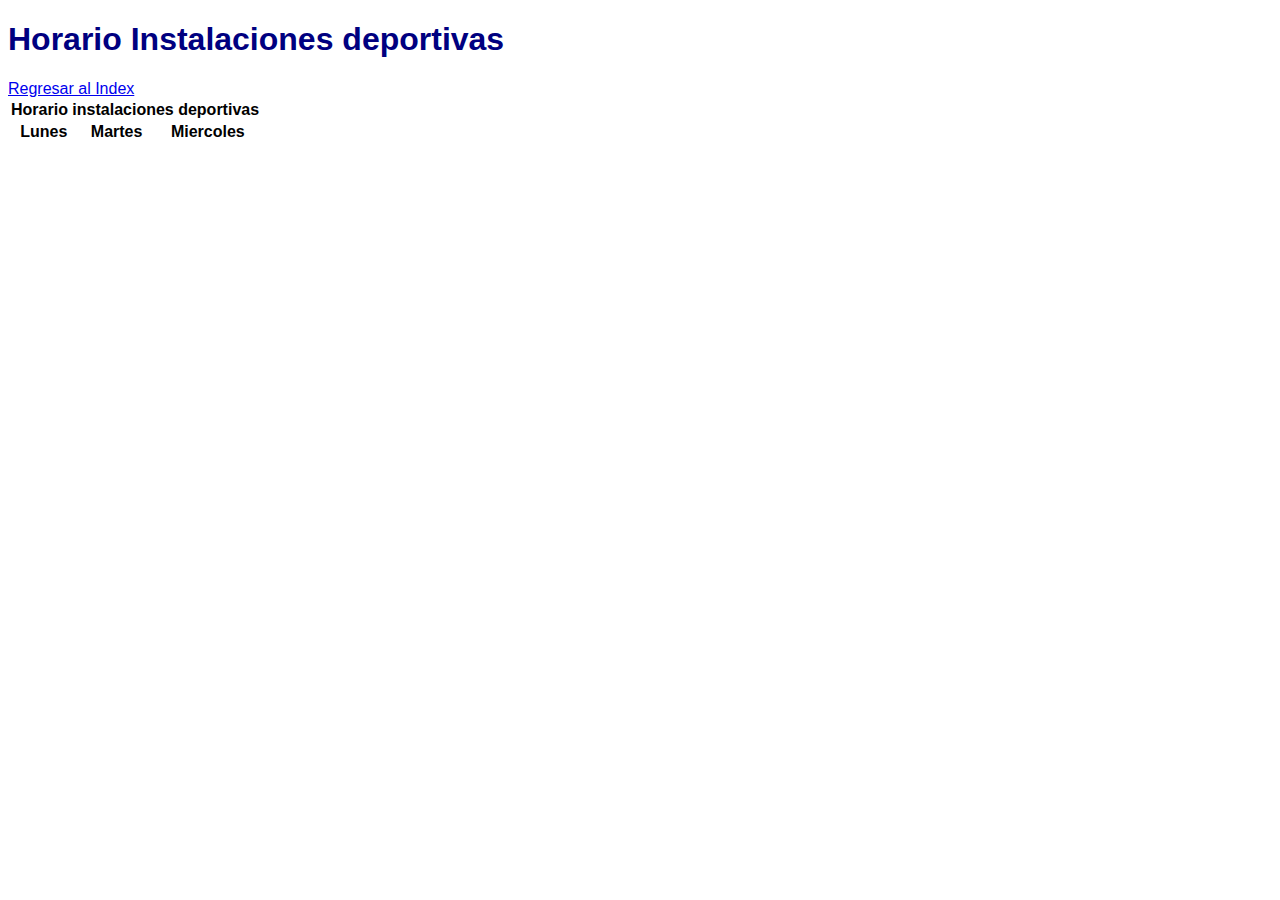
==== horario.html @ 7f8a44ae "haciendo el horario" ====
<!DOCTYPE html>
<html lang="en">

<head>
   <meta charset="UTF-8">
   <meta http-equiv="X-UA-Compatible" content="IE=edge">
   <meta name="viewport" content="width=device-width, initial-scale=1.0">
   <title>Hola</title>
   <link rel="stylesheet" href="./css/style.css">
</head>

<body>
   <h1>Horario Instalaciones deportivas</h1>
   <a href="index.html">Regresar al Index</a>

   <table>
      <thead>
         <tr>
            <th colspan="21">Horario instalaciones deportivas</th>
         </tr>
         <tr>
            <th>Lunes</th>
            <th>Martes</th>
            <th>Miercoles</th>
         </tr>

      </thead>
   </table>


</body>

</html>
---- css/style.css ----
html {
  scroll-behavior: smooth;
}

body {
  font-family: sans-serif;
}

h1 {
  color: navy;
}

img,
video {
  max-width: 100%;
  height: auto;
}

iframe {
  width: 80%;
  height: 400px;
}
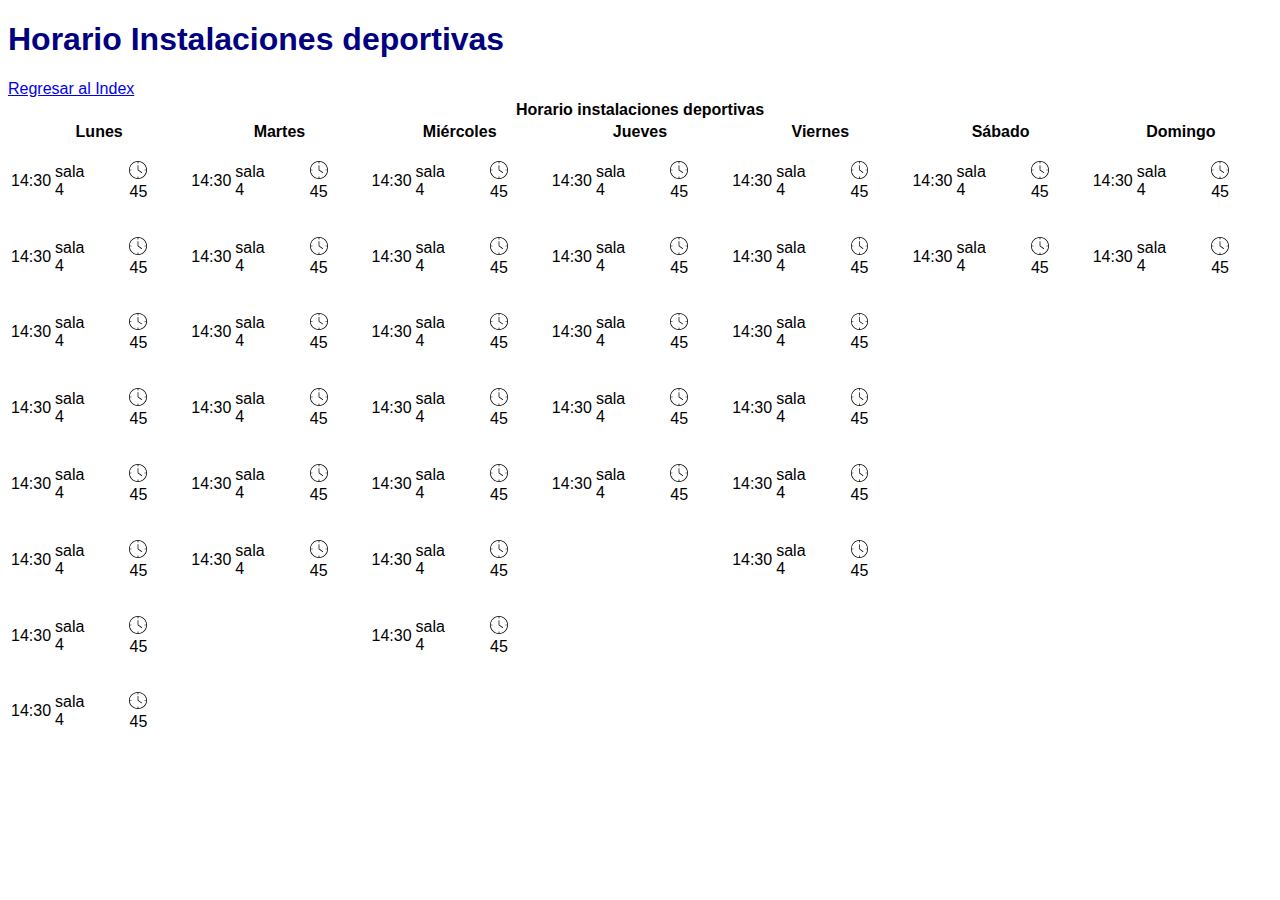
==== commit c316e1fa: "Estructura de horario terminado" ====
--- a/horario.html
+++ b/horario.html
@@ -19,12 +19,338 @@
             <th colspan="21">Horario instalaciones deportivas</th>
          </tr>
          <tr>
-            <th>Lunes</th>
-            <th>Martes</th>
-            <th>Miercoles</th>
-         </tr>
-
+            <th colspan="3">Lunes</th>
+            <th colspan="3">Martes</th>
+            <th colspan="3">Miércoles</th>
+            <th colspan="3">Jueves</th>
+            <th colspan="3">Viernes</th>
+            <th colspan="3">Sábado</th>
+            <th colspan="3">Domingo</th>
+         </tr>
       </thead>
+      <tbody>
+         <tr>
+            <td>14:30</td>
+            <td>sala 4</td>
+            <td>
+               <figure>
+                  <img src="img/clock-svgrepo-com.svg" alt="14:30">
+                  <figcaption>45</figcaption>
+               </figure>
+            </td>
+            <td>14:30</td>
+            <td>sala 4</td>
+            <td>
+               <figure>
+                  <img src="img/clock-svgrepo-com.svg" alt="14:30">
+                  <figcaption>45</figcaption>
+               </figure>
+            </td>
+            <td>14:30</td>
+            <td>sala 4</td>
+            <td>
+               <figure>
+                  <img src="img/clock-svgrepo-com.svg" alt="14:30">
+                  <figcaption>45</figcaption>
+               </figure>
+            </td>
+            <td>14:30</td>
+            <td>sala 4</td>
+            <td>
+               <figure>
+                  <img src="img/clock-svgrepo-com.svg" alt="14:30">
+                  <figcaption>45</figcaption>
+               </figure>
+            </td>
+            <td>14:30</td>
+            <td>sala 4</td>
+            <td>
+               <figure>
+                  <img src="img/clock-svgrepo-com.svg" alt="14:30">
+                  <figcaption>45</figcaption>
+               </figure>
+            </td>
+            <td>14:30</td>
+            <td>sala 4</td>
+            <td>
+               <figure>
+                  <img src="img/clock-svgrepo-com.svg" alt="14:30">
+                  <figcaption>45</figcaption>
+               </figure>
+            </td>
+            <td>14:30</td>
+            <td>sala 4</td>
+            <td>
+               <figure>
+                  <img src="img/clock-svgrepo-com.svg" alt="14:30">
+                  <figcaption>45</figcaption>
+               </figure>
+            </td>
+
+         </tr>
+         <tr>
+            <td>14:30</td>
+            <td>sala 4</td>
+            <td>
+               <figure>
+                  <img src="img/clock-svgrepo-com.svg" alt="14:30">
+                  <figcaption>45</figcaption>
+               </figure>
+            </td>
+            <td>14:30</td>
+            <td>sala 4</td>
+            <td>
+               <figure>
+                  <img src="img/clock-svgrepo-com.svg" alt="14:30">
+                  <figcaption>45</figcaption>
+               </figure>
+            </td>
+            <td>14:30</td>
+            <td>sala 4</td>
+            <td>
+               <figure>
+                  <img src="img/clock-svgrepo-com.svg" alt="14:30">
+                  <figcaption>45</figcaption>
+               </figure>
+            </td>
+            <td>14:30</td>
+            <td>sala 4</td>
+            <td>
+               <figure>
+                  <img src="img/clock-svgrepo-com.svg" alt="14:30">
+                  <figcaption>45</figcaption>
+               </figure>
+            </td>
+            <td>14:30</td>
+            <td>sala 4</td>
+            <td>
+               <figure>
+                  <img src="img/clock-svgrepo-com.svg" alt="14:30">
+                  <figcaption>45</figcaption>
+               </figure>
+            </td>
+            <td>14:30</td>
+            <td>sala 4</td>
+            <td>
+               <figure>
+                  <img src="img/clock-svgrepo-com.svg" alt="14:30">
+                  <figcaption>45</figcaption>
+               </figure>
+            </td>
+            <td>14:30</td>
+            <td>sala 4</td>
+            <td>
+               <figure>
+                  <img src="img/clock-svgrepo-com.svg" alt="14:30">
+                  <figcaption>45</figcaption>
+               </figure>
+            </td>
+         </tr>
+         <tr>
+            <td>14:30</td>
+            <td>sala 4</td>
+            <td>
+               <figure>
+                  <img src="img/clock-svgrepo-com.svg" alt="14:30">
+                  <figcaption>45</figcaption>
+               </figure>
+            </td>
+            <td>14:30</td>
+            <td>sala 4</td>
+            <td>
+               <figure>
+                  <img src="img/clock-svgrepo-com.svg" alt="14:30">
+                  <figcaption>45</figcaption>
+               </figure>
+            </td>
+            <td>14:30</td>
+            <td>sala 4</td>
+            <td>
+               <figure>
+                  <img src="img/clock-svgrepo-com.svg" alt="14:30">
+                  <figcaption>45</figcaption>
+               </figure>
+            </td>
+            <td>14:30</td>
+            <td>sala 4</td>
+            <td>
+               <figure>
+                  <img src="img/clock-svgrepo-com.svg" alt="14:30">
+                  <figcaption>45</figcaption>
+               </figure>
+            </td>
+            <td>14:30</td>
+            <td>sala 4</td>
+            <td>
+               <figure>
+                  <img src="img/clock-svgrepo-com.svg" alt="14:30">
+                  <figcaption>45</figcaption>
+               </figure>
+            </td>
+         </tr>
+         <tr>
+            <td>14:30</td>
+            <td>sala 4</td>
+            <td>
+               <figure>
+                  <img src="img/clock-svgrepo-com.svg" alt="14:30">
+                  <figcaption>45</figcaption>
+               </figure>
+            </td>
+            <td>14:30</td>
+            <td>sala 4</td>
+            <td>
+               <figure>
+                  <img src="img/clock-svgrepo-com.svg" alt="14:30">
+                  <figcaption>45</figcaption>
+               </figure>
+            </td>
+            <td>14:30</td>
+            <td>sala 4</td>
+            <td>
+               <figure>
+                  <img src="img/clock-svgrepo-com.svg" alt="14:30">
+                  <figcaption>45</figcaption>
+               </figure>
+            </td>
+            <td>14:30</td>
+            <td>sala 4</td>
+            <td>
+               <figure>
+                  <img src="img/clock-svgrepo-com.svg" alt="14:30">
+                  <figcaption>45</figcaption>
+               </figure>
+            </td>
+            <td>14:30</td>
+            <td>sala 4</td>
+            <td>
+               <figure>
+                  <img src="img/clock-svgrepo-com.svg" alt="14:30">
+                  <figcaption>45</figcaption>
+               </figure>
+            </td>
+         </tr>
+         <tr>
+            <td>14:30</td>
+            <td>sala 4</td>
+            <td>
+               <figure>
+                  <img src="img/clock-svgrepo-com.svg" alt="14:30">
+                  <figcaption>45</figcaption>
+               </figure>
+            </td>
+            <td>14:30</td>
+            <td>sala 4</td>
+            <td>
+               <figure>
+                  <img src="img/clock-svgrepo-com.svg" alt="14:30">
+                  <figcaption>45</figcaption>
+               </figure>
+            </td>
+            <td>14:30</td>
+            <td>sala 4</td>
+            <td>
+               <figure>
+                  <img src="img/clock-svgrepo-com.svg" alt="14:30">
+                  <figcaption>45</figcaption>
+               </figure>
+            </td>
+            <td>14:30</td>
+            <td>sala 4</td>
+            <td>
+               <figure>
+                  <img src="img/clock-svgrepo-com.svg" alt="14:30">
+                  <figcaption>45</figcaption>
+               </figure>
+            </td>
+            <td>14:30</td>
+            <td>sala 4</td>
+            <td>
+               <figure>
+                  <img src="img/clock-svgrepo-com.svg" alt="14:30">
+                  <figcaption>45</figcaption>
+               </figure>
+            </td>
+         </tr>
+         <tr>
+            <td>14:30</td>
+            <td>sala 4</td>
+            <td>
+               <figure>
+                  <img src="img/clock-svgrepo-com.svg" alt="14:30">
+                  <figcaption>45</figcaption>
+               </figure>
+            </td>
+            <td>14:30</td>
+            <td>sala 4</td>
+            <td>
+               <figure>
+                  <img src="img/clock-svgrepo-com.svg" alt="14:30">
+                  <figcaption>45</figcaption>
+               </figure>
+            </td>
+            <td>14:30</td>
+            <td>sala 4</td>
+            <td>
+               <figure>
+                  <img src="img/clock-svgrepo-com.svg" alt="14:30">
+                  <figcaption>45</figcaption>
+               </figure>
+            </td>
+            <td></td>
+            <td></td>
+            <td>
+               <!-- <figure>
+                  <img src="img/clock-svgrepo-com.svg" alt="14:30">
+                  <figcaption>45</figcaption>
+               </figure> -->
+            </td>
+            <td>14:30</td>
+            <td>sala 4</td>
+            <td>
+               <figure>
+                  <img src="img/clock-svgrepo-com.svg" alt="14:30">
+                  <figcaption>45</figcaption>
+               </figure>
+            </td>
+         </tr>
+         <tr>
+            <td>14:30</td>
+            <td>sala 4</td>
+            <td>
+               <figure>
+                  <img src="img/clock-svgrepo-com.svg" alt="14:30">
+                  <figcaption>45</figcaption>
+               </figure>
+            </td>
+            <td></td>
+            <td></td>
+            <td>
+               <!-- <figure>
+                  <img src="img/clock-svgrepo-com.svg" alt="14:30">
+                  <figcaption>45</figcaption>
+               </figure> -->
+            </td>
+            <td>14:30</td>
+            <td>sala 4</td>
+            <td>
+               <figure>
+                  <img src="img/clock-svgrepo-com.svg" alt="14:30">
+                  <figcaption>45</figcaption>
+               </figure>
+            </td>
+         </tr>
+         <tr>
+            <td>14:30</td>
+            <td>sala 4</td>
+            <td>
+               <figure>
+                  <img src="img/clock-svgrepo-com.svg" alt="14:30">
+                  <figcaption>45</figcaption>
+               </figure>
+            </td>
+         </tr>
+      </tbody>
    </table>
 
 
